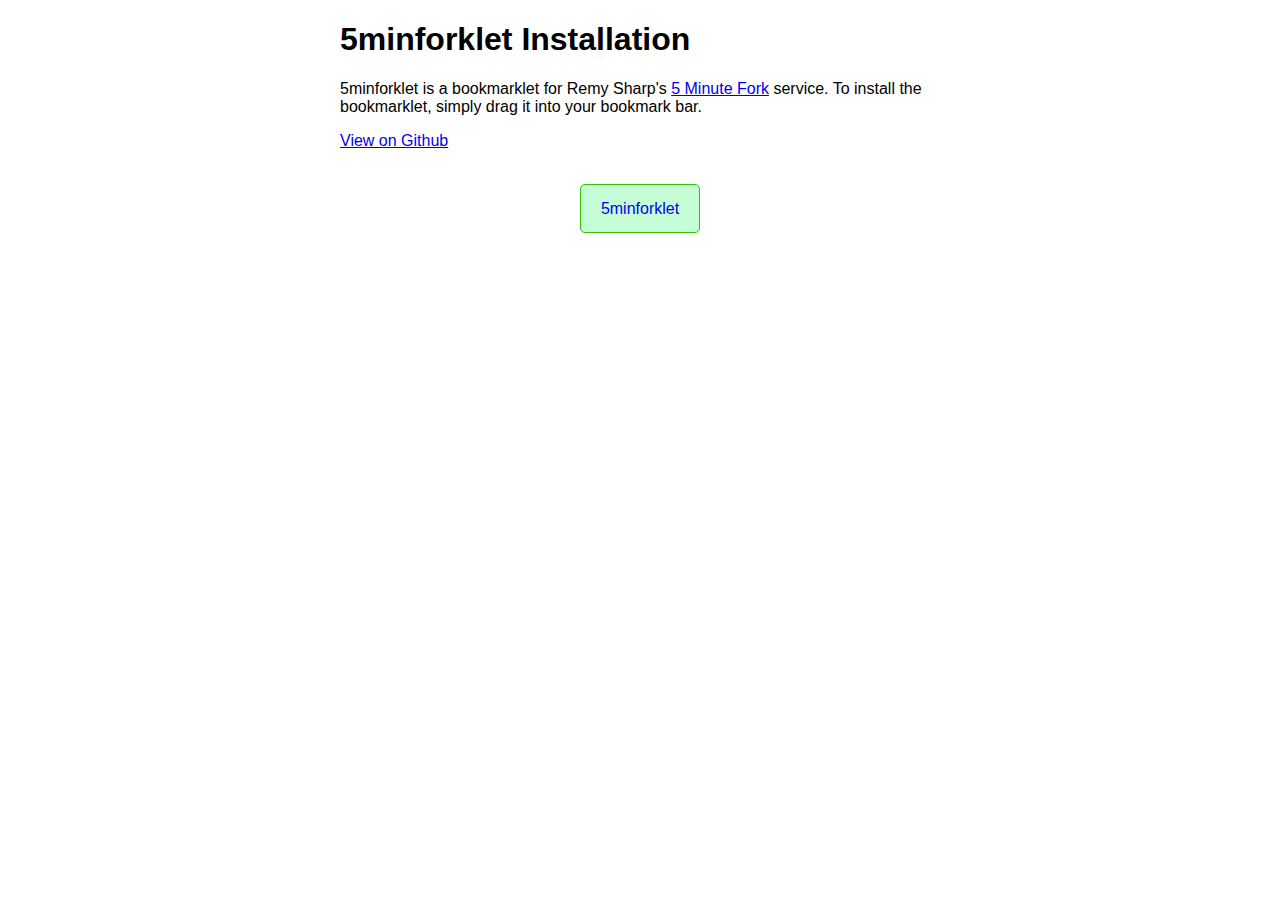
==== index.html @ 5aeaf32e "Initial commit" ====
<!DOCTYPE HTML>
<html>

	<head>
	
		<title>5minforklet installation</title>
		
		<meta charset="UTF-8">
		<meta name="viewport" content="width=device-width,initial-scale=1">
		
		
		<!--[if lt IE 9]>
			<script src="//html5shiv.googlecode.com/svn/trunk/html5.js"></script>
		<![endif]-->
		<link rel="shortcut icon" href="img/favicon.ico">

		<style type="text/css">
		body {
			width: 600px;
			margin: 0 auto;
			font-family: "HelveticaNeue", Arial, sans-serif;
		}

		.bookmarklet	{
			text-align: center;
			margin-top: 50px;
		}

		.bookmarklet a 	{
			border: 1px solid #36C200;
			padding: 15px 20px;
			text-decoration: none;
			background: #c4fdd6;
			border-radius: 5px;
		}

		</style>
		
	</head>
	
	<body>
	
	<h1>5minforklet Installation</h1>

	<p>5minforklet is a bookmarklet for Remy Sharp's <a href="http://5minfork.com">5 Minute Fork</a> service. To install the bookmarklet, simply drag it into your bookmark bar.</p>

	<p><a href="http://github.com/rmlewisuk/5minforklet">View on Github</a>

	<p class="bookmarklet"><a href="javascript:(function()%7Bif(document.URL.indexOf(%22https://github.com%22)%3E%3D0)%7Bwindow.location.href%3Dwindow.location.href.replace(%22https://github.com%22,%22http://5minfork.com%22)%3B%7Delse%7Balert(%22Not%20a%20valid%20GitHub%20repo%22)%3B%7D%7D)()%3B">5minforklet</a></p>

	</body>
	
</html>
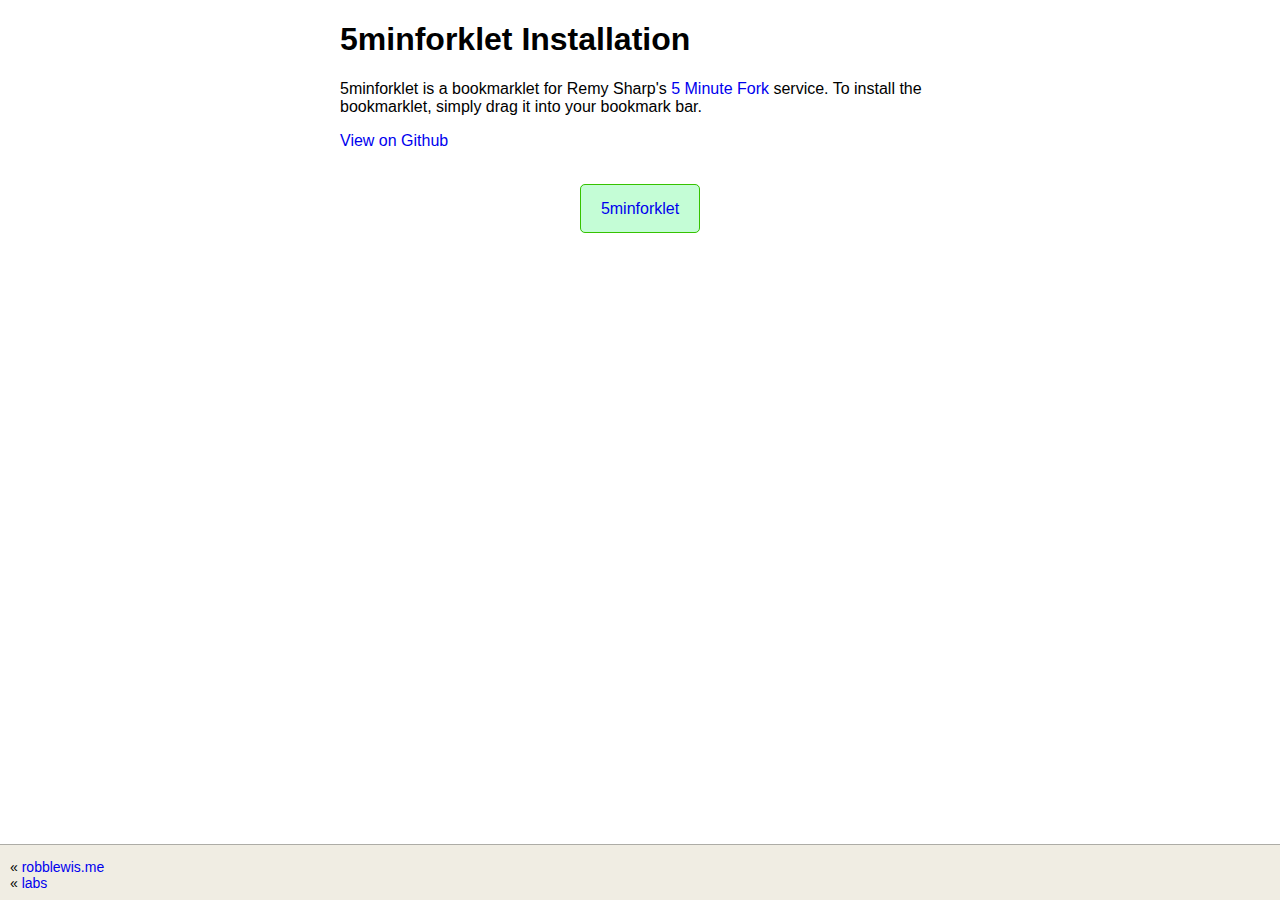
==== commit 934fb1b7: "Updated index.html" ====
--- a/index.html
+++ b/index.html
@@ -1,9 +1,10 @@
+
 <!DOCTYPE HTML>
 <html>
 
 	<head>
 	
-		<title>5minforklet installation</title>
+		<title>5 Minute Forklet Installation</title>
 		
 		<meta charset="UTF-8">
 		<meta name="viewport" content="width=device-width,initial-scale=1">
@@ -12,13 +13,17 @@
 		<!--[if lt IE 9]>
 			<script src="//html5shiv.googlecode.com/svn/trunk/html5.js"></script>
 		<![endif]-->
-		<link rel="shortcut icon" href="img/favicon.ico">
-
+		<link rel="shortcut icon" href="/img/favicon.ico">
+		
 		<style type="text/css">
 		body {
+			font-family: "HelveticaNeue", Arial, sans-serif;
+			margin: 0;
+		}
+
+		#wrapper	{
 			width: 600px;
 			margin: 0 auto;
-			font-family: "HelveticaNeue", Arial, sans-serif;
 		}
 
 		.bookmarklet	{
@@ -34,19 +39,68 @@
 			border-radius: 5px;
 		}
 
+		#wrapper	{
+			margin-bottom: 60px;
+		}
+
+		#banner	{
+			position: fixed;
+			bottom: 0px;
+			height: 50px;
+			width: 100%;
+			background: #F0EDE3;
+			padding-left: 10px;
+			padding-bottom: 5px;
+    		border-top: 1px solid #ADACA6;
+		}
+
+		#banner	p{
+			font-size: 14px;
+		}
+
+		a:link, a:active, a:visited	{
+			text-decoration: none;
+		}
+
+		a:hover	{
+			text-decoration: underline;
+		}
+
 		</style>
+
+		<script type="text/javascript">
+
+  var _gaq = _gaq || [];
+  _gaq.push(['_setAccount', 'UA-13281881-12']);
+  _gaq.push(['_trackPageview']);
+
+  (function() {
+    var ga = document.createElement('script'); ga.type = 'text/javascript'; ga.async = true;
+    ga.src = ('https:' == document.location.protocol ? 'https://ssl' : 'http://www') + '.google-analytics.com/ga.js';
+    var s = document.getElementsByTagName('script')[0]; s.parentNode.insertBefore(ga, s);
+  })();
+
+</script>
 		
 	</head>
 	
 	<body>
-	
-	<h1>5minforklet Installation</h1>
+		<div id="banner">
+			<p>&laquo; <a href="http://robblewis.me/projects">robblewis.me</a><br/>
+			&laquo; <a href="/">labs</a></p>
+		</div>
+		
+		<div id="wrapper">
+		
+			<h1>5minforklet Installation</h1>
 
 	<p>5minforklet is a bookmarklet for Remy Sharp's <a href="http://5minfork.com">5 Minute Fork</a> service. To install the bookmarklet, simply drag it into your bookmark bar.</p>
 
 	<p><a href="http://github.com/rmlewisuk/5minforklet">View on Github</a>
 
 	<p class="bookmarklet"><a href="javascript:(function()%7Bif(document.URL.indexOf(%22https://github.com%22)%3E%3D0)%7Bwindow.location.href%3Dwindow.location.href.replace(%22https://github.com%22,%22http://5minfork.com%22)%3B%7Delse%7Balert(%22Not%20a%20valid%20GitHub%20repo%22)%3B%7D%7D)()%3B">5minforklet</a></p>
+		
+		</div>
 
 	</body>
 	
